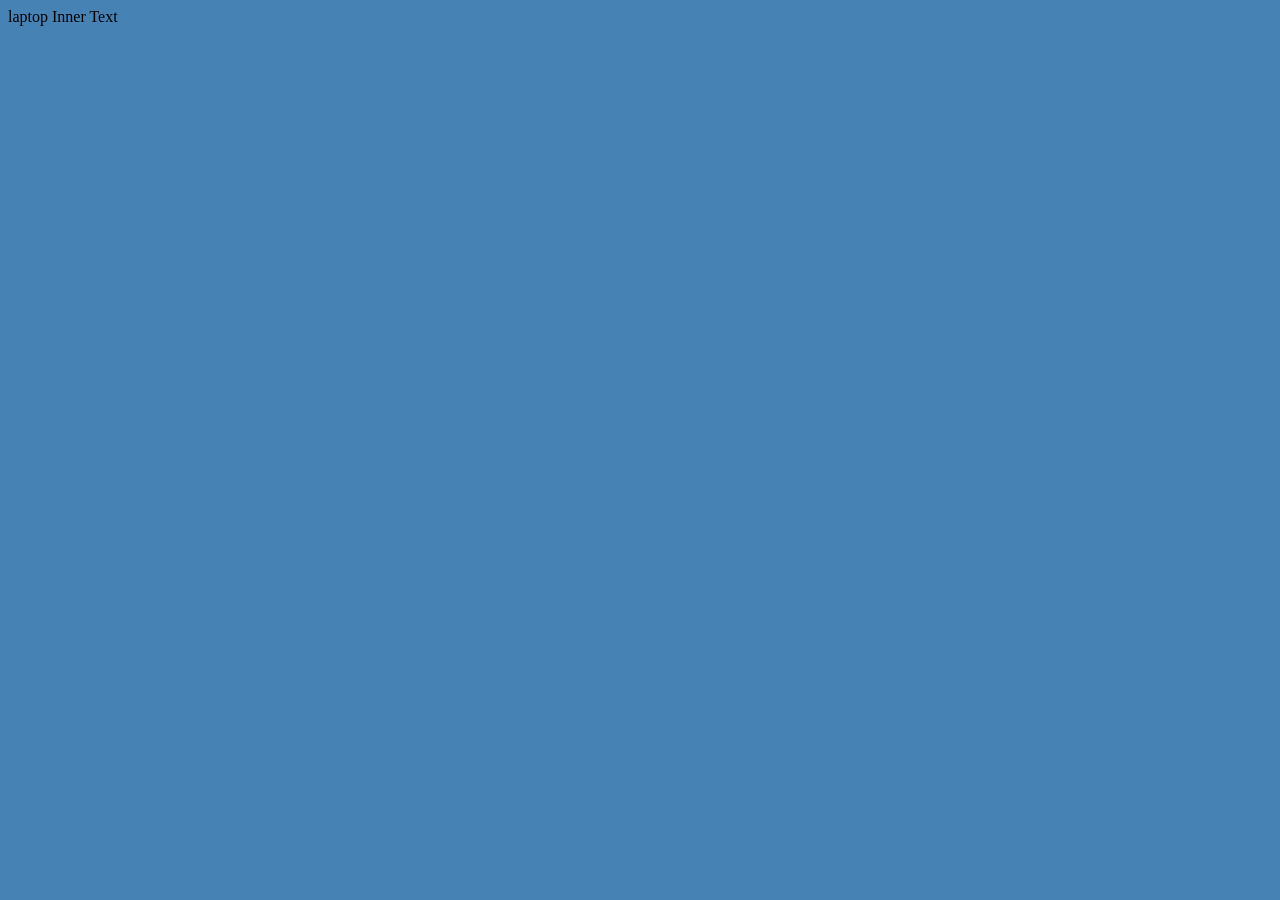
==== javascript/dom/index.html @ 7b6ccba9 "Added half dom material and timer app" ====
<!DOCTYPE html>
<html lang="en">
<head>
    <meta charset="UTF-8">
    <meta name="viewport" content="width=device-width, initial-scale=1.0">
    <title>DOM manipulation</title>
    <link rel="stylesheet" href="./style.css">
</head>
<body>
        <!-- <h3 id="heading">Explore more from Small Businesses</h3>
        <p>Small Businesses</p>
        <ul>
            <li class="item">1</li>
            <li class="item" data-rahul>2</li>
            <li class="item">3</li>
            <li class="item">4</li>
            <li class="item">5</li>
            <li class="item">6</li>
        </ul> -->
        <!-- <ol>
            <li>1</li>
            <li>2</li>
            <li>3</li>
        </ol> -->


        <div id="value">hello wold</div>
    <script src="./script.js"></script>
</body>
</html>
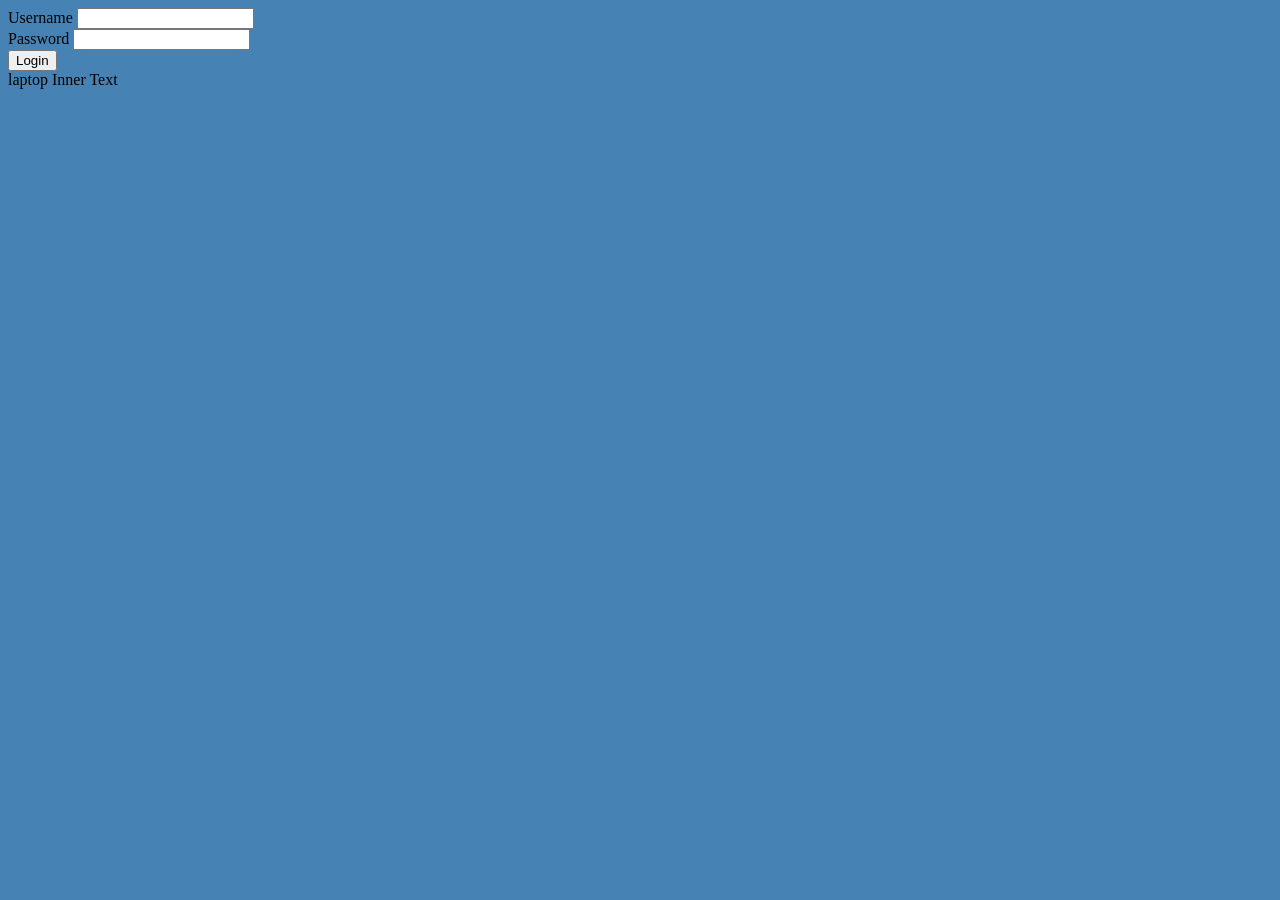
==== commit e0c940ab: "Added User list Task" ====
--- a/javascript/dom/index.html
+++ b/javascript/dom/index.html
@@ -17,12 +17,22 @@
             <li class="item">5</li>
             <li class="item">6</li>
         </ul> -->
-        <!-- <ol>
+        <ol id = "list">
             <li>1</li>
             <li>2</li>
             <li>3</li>
-        </ol> -->
-
+        </ol>
+        <form id="login-page">
+            <div>
+                <label for="username">Username</label>
+                <input type="text" name="user" id="username">
+            </div>
+            <div>
+                <label for="password">Password</label>
+                <input type="password" name="password"  id="password">
+            </div>
+            <button type="submit">Login</button>
+        </form>
 
         <div id="value">hello wold</div>
     <script src="./script.js"></script>
